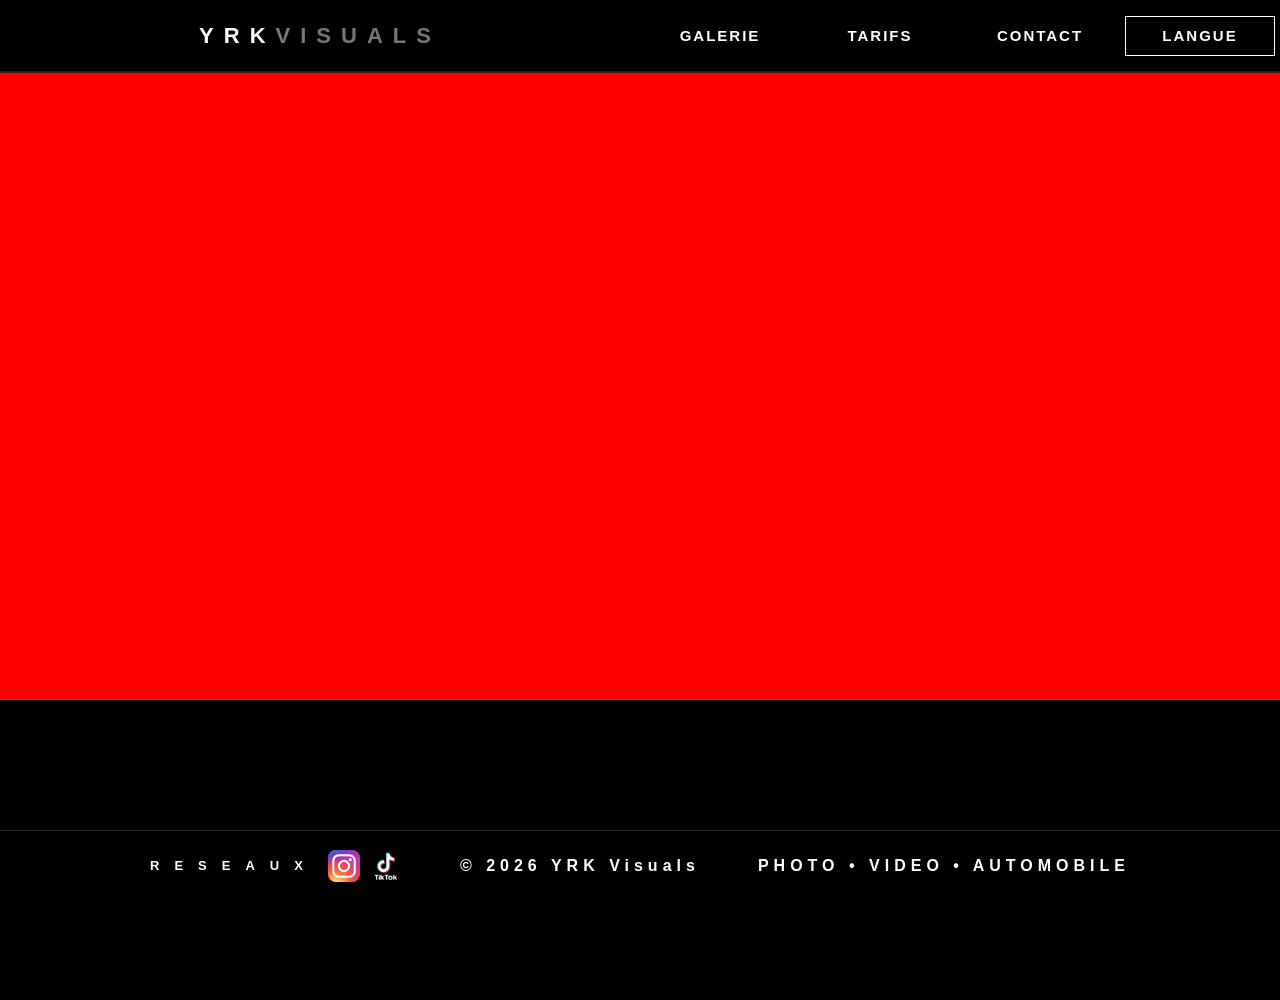
==== contact.html @ d0f7f5f6 "Ajout des fichiers du site 100% no ai" ====
<!DOCTYPE html>
<html lang="fr">
<head>
    <link rel="stylesheet" href="style_contact.css">
    <meta charset="UTF-8">
    <meta name="viewport" content="width=device-width, initial-scale=1.0">
    <title>Tarifs</title>
</head>
<body>

<!--header-->

<header>
    <div id="box_header_gauche">
        <a href="index.html">
                YRK<span>VISUALS</span>
        </a>
    </div>
    <div id="box_header_droite">
        <div id="box_header_galerie">
            <a href="galerie.html">
                galerie
            </a>
        </div>
        <div id="box_header_tarifs">
            <a href="tarifs.html">
                tarifs
            </a>
        </div>
        <div id="box_header_contact">
            <a href="contact.html">
                contact
            </a>
        </div>
        <div id="box_header_langue">
                langue 
        </div>
    </div>
</header>

<!--main-->
<!--premier bloc-->

<main>
    <div id="premierbloc">
        
    </div>

<!--deuxieme bloc-->

    <div id="deuxiemebloc">

    </div>
</main>

<!--footer-->

<footer>
    <div id="box_footer_gauche">
        <h4 id="text_footer_reseaux">RESEAUX</h4>
        <a id="bouton_footer_insta" href="https://www.instagram.com/yrk.visuals/"></a>
        <a id="bouton_footer_tiktok" href="https://www.tiktok.com/@yrk.visuals"></a>
    </div>

    <div id="box_footer_millieu">
        <h2 id="text_footer_millieu">© 2026 YRK Visuals</h2>
    </div>

    <div id="box_footer_droite">
        <h3 id="text_footer_droite">PHOTO • VIDEO • AUTOMOBILE</h3>
    </div>
</footer>
</body>
</html>
---- style_contact.css ----
*{
    box-sizing: border-box;
}
body{
    margin: 0px;
    background-color: black;
}
/*------------*/
/*   header   */
/*------------*/

header{
    position: fixed;
    top: 0;
    left: 0;
    right: 0;
    height: 71px;
    border-bottom: solid rgb(34, 34, 34) 73px;
    display: flex;
}
#box_header_gauche{
    width: 50%;
    height: 71px;
    background-color: black;
    display: flex;
    align-items: center;
    justify-content: center;
}
#box_header_gauche a{
    font-weight: 900;
    margin: 0%;
    color: white;
    letter-spacing: 10px;
    font-size: 22px;
    transition: 0.3s;
    font-family: Arial, Helvetica, sans-serif;  
    text-decoration: none;
}
#box_header_gauche a:hover{
    transform: scale(1.01);
    letter-spacing: 15px;
}
#box_header_gauche span{
    color: #777;
}
#box_header_droite{
    width: 50%;
    height: 71px;
    background-color: black;
    display: flex;
    align-items: center;
    justify-content: center;
    gap: 10px;
}
#box_header_droite div{
    height: 40px;
    width: 150px;
    background-color: black;
    display: flex;
    align-items: center;
    justify-content: center;
    font-size: 15px;
    font-family: Arial, Helvetica, sans-serif;
    font-weight: 900;
    letter-spacing: 2px;
    color: white;
    text-transform: uppercase;
}
#box_header_droite a{
    text-decoration: none;
    color: white;
    transition: 0.3s;
}
#box_header_droite a:hover{
    transform: scale(1.01);
    letter-spacing: 5px;
    color: rgba(255, 255, 255, 0.5 );
}
#box_header_langue{
    border: solid white 1px;
    transition: 0.3s;
}
#box_header_langue:hover{
    color: black;
    background-color: white;

}

/*----------*/
/*   main   */
/*----------*/

main{
    height: 1000px;
    width: 100%;
}
#premierbloc{
    width: 100%;
    height: 700px;
    background-color: red;
}



footer{
    position: fixed;
    bottom: 0;
    left: 0;
    right: 0;
    display: flex;
    background-color: black;
    height: 70px;
    justify-content: space-between;
    padding-left: 150px;
    padding-right: 150px;
    border-top: solid rgb(34, 34, 34) 1px;
}
#box_footer_gauche{
    display: flex;
    justify-content: center;
    align-items: center;
    font-family: "Montserrat", sans-serif;
}
#text_footer_reseaux{
    font-weight: 800;
    font-size: small;
    color: white;
    letter-spacing: 15px;
}
#bouton_footer_insta{
    background-image: url(logo_insta.png);
    background-size: cover;
    background-position: center;
    background-repeat: no-repeat;
    width: 32px;
    height: 32px;
    text-decoration: none;
    border-radius: 8px;
    transition: 0.3s;
    margin-left: 10px;
}
#bouton_footer_insta:hover{
    transform: scale(1.3);
    box-shadow: 0 0 25px #E1306C;
}
#bouton_footer_tiktok{
    background-image: url(logo_tiktok.jpg);
    background-size: cover;
    background-position: center;
    background-repeat: no-repeat;
    width: 32px;
    height: 32px;
    text-decoration: none;
    border-radius: 8px;
    transition: 0.3s;
    margin-left: 10px;
}   
#bouton_footer_tiktok:hover{
    transform: scale(1.3);
    box-shadow: 0 0 25px #5fbde2;
}
#box_footer_millieu{
    display: flex;
    justify-content: center;
    align-items: center;
}
#text_footer_millieu{
    font-family: "Montserrat", sans-serif;
    font-size: medium;
    color: white;
    letter-spacing: 5px;
}
#box_footer_droite{
    display: flex;
    justify-content: center;
    align-items: center;
}
#text_footer_droite{
    font-family: "Montserrat", sans-serif;
    font-size: medium;
    color: white;
    letter-spacing: 5px;
}
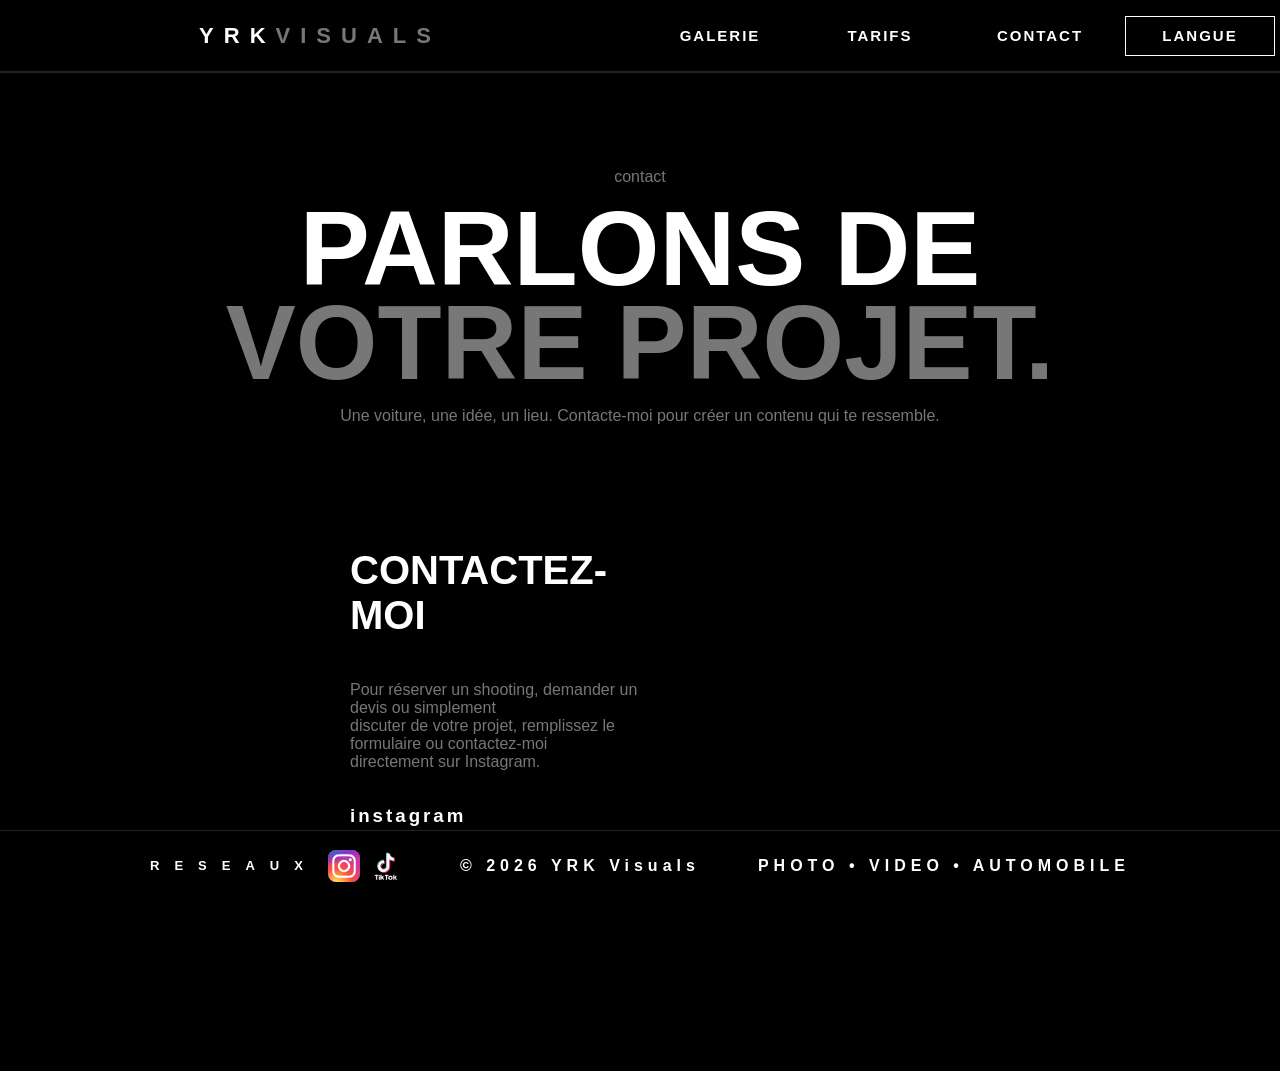
==== commit e236c746: "Mise à jour des pages contact, galerie, index, tarifs et styles pour améliorer la présentation et l'" ====
--- a/contact.html
+++ b/contact.html
@@ -43,13 +43,45 @@
 
 <main>
     <div id="premierbloc">
-        
+        <p id="eyebrow">
+            contact
+        </p>
+        <h1 id="titre">
+            parlons de
+            <br>
+            <span>
+            votre projet.
+            </span>
+        </h1>
+        <p id="description">
+            Une voiture, une idée, un lieu. Contacte-moi pour créer un contenu qui te ressemble.
+        </p>
     </div>
 
 <!--deuxieme bloc-->
 
     <div id="deuxiemebloc">
-
+        <div id="contact">
+            <h1>
+                contactez-moi
+            </h1>
+            <p>
+                Pour réserver un shooting, demander un devis ou simplement
+                <br>
+                discuter de votre projet, remplissez le formulaire ou contactez-moi
+                <br>
+                directement sur Instagram.
+            </p>
+            <h3>
+                instagram
+            </h3>
+            <a href="https://www.instagram.com/yrk.visuals/" target="_blank">
+                @YRK.VISUALS
+            </a>
+        </div>
+        <div id="form">
+            
+        </div>
     </div>
 </main>
 
@@ -58,8 +90,8 @@
 <footer>
     <div id="box_footer_gauche">
         <h4 id="text_footer_reseaux">RESEAUX</h4>
-        <a id="bouton_footer_insta" href="https://www.instagram.com/yrk.visuals/"></a>
-        <a id="bouton_footer_tiktok" href="https://www.tiktok.com/@yrk.visuals"></a>
+        <a id="bouton_footer_insta" href="https://www.instagram.com/yrk.visuals/" target="_blank"></a>
+        <a id="bouton_footer_tiktok" href="https://www.tiktok.com/@yrk.visuals" target="_blank"></a>
     </div>
 
     <div id="box_footer_millieu">
--- a/style_contact.css
+++ b/style_contact.css
@@ -96,8 +96,86 @@
 }
 #premierbloc{
     width: 100%;
-    height: 700px;
-    background-color: red;
+    height: 450px;
+    margin-top: 71px;
+    background-color: black;
+    display: flex;
+    flex-direction: column;
+    align-items: center;
+    justify-content: center;
+    text-align: center;
+}
+#eyebrow{
+    color: #777;
+    font-family: Arial, Helvetica, sans-serif
+}
+#titre{
+    color: white;
+    font-family: Arial, Helvetica, sans-serif;
+    font-weight: bold;
+    font-size: 105px;
+    margin: 0%;
+    text-transform: uppercase;
+    line-height: .9;
+}
+#titre span{
+    color: #777;
+}
+#description{
+    color: #777;
+    font-family: Arial, Helvetica, sans-serif;
+}
+
+/*deuxieme bloc*/
+
+#deuxiemebloc{
+    width: 100%;
+    height: 500px;
+    background-color: black;
+    display: flex;
+}
+#contact{
+    width: 50%;
+    height: 500px;
+    background-color: black;
+    display: flex;
+    flex-direction: column;
+    padding-left: 350px;
+}
+#contact h1{
+    font-family: Arial, Helvetica, sans-serif;
+    font-weight: bold;
+    font-size: 40px;
+    color: white;
+    text-transform: uppercase;
+}
+#contact p{
+    color: #777;
+    font-family: Arial, Helvetica, sans-serif;
+}
+#contact h3{
+    color: white;
+    font-family: Arial, Helvetica, sans-serif;
+    font-weight: 900;
+    letter-spacing: 3px;
+}
+#contact a{
+    color: #777;
+    font-family: Arial, Helvetica, sans-serif;
+    font-weight: 600;
+    letter-spacing: 3px;
+    transition: 0.1s;
+}
+#contact a:hover{
+    color: #444;
+}
+
+
+
+#form{
+    width: 50%;
+    height: 500px;
+    background-color: black;
 }
 
 
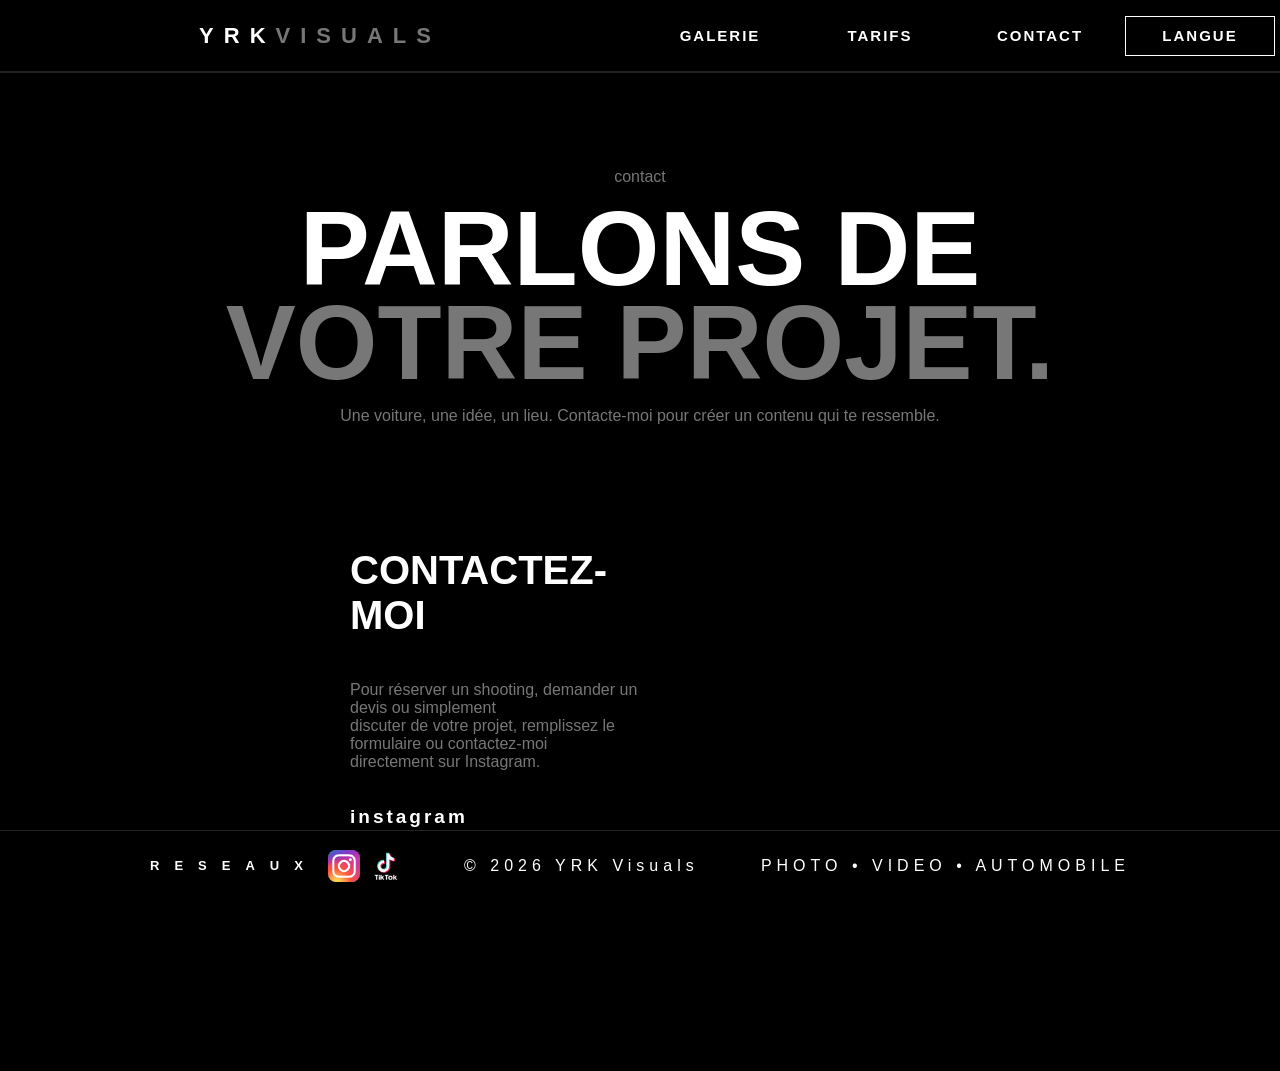
==== commit ee4e1cba: "Refactor CSS and HTML structure for improved styling and consistency - Added new CSS files: style_in" ====
--- a/contact.html
+++ b/contact.html
@@ -1,7 +1,8 @@
 <!DOCTYPE html>
 <html lang="fr">
 <head>
-    <link rel="stylesheet" href="style_contact.css">
+    <link rel="stylesheet" href="style.css">
+    <link rel="icon" type="image/png" href="/images/favicon.png">
     <meta charset="UTF-8">
     <meta name="viewport" content="width=device-width, initial-scale=1.0">
     <title>Tarifs</title>
--- a/style.css
+++ b/style.css
@@ -0,0 +1,575 @@
+﻿* {
+    box-sizing: border-box;
+}
+body {
+    margin: 0;
+    background: #000;
+}
+
+/* Header commun */
+header {
+    position: fixed;
+    z-index: 10;
+    top: 0;
+    right: 0;
+    left: 0;
+    display: flex;
+    height: 71px;
+    border-bottom: 73px solid rgb(34, 34, 34);
+}
+#box_header_gauche, #box_header_droite {
+    display: flex;
+    align-items: center;
+    justify-content: center;
+    width: 50%;
+    height: 71px;
+    background: #000;
+}
+#box_header_gauche a {
+    margin: 0;
+    color: #fff;
+    font: 900 22px Arial, Helvetica, sans-serif;
+    letter-spacing: 10px;
+    text-decoration: none;
+    transition: .3s;
+}
+#box_header_gauche a:hover {
+    transform: scale(1.01);
+    letter-spacing: 15px;
+}
+#box_header_gauche span {
+    color: #777;
+}
+#box_header_droite {
+    gap: 10px;
+}
+#box_header_droite div {
+    display: flex;
+    align-items: center;
+    justify-content: center;
+    width: 150px;
+    height: 40px;
+    background: #000;
+    color: #fff;
+    font: 900 15px Arial, Helvetica, sans-serif;
+    letter-spacing: 2px;
+    text-transform: uppercase;
+}
+#box_header_droite a {
+    color: #fff;
+    text-decoration: none;
+    transition: .3s;
+}
+#box_header_droite a:hover {
+    color: rgba(255,255,255,.5);
+    transform: scale(1.01);
+    letter-spacing: 5px;
+}
+#box_header_langue {
+    border: 1px solid #fff;
+    transition: .3s;
+}
+#box_header_langue:hover {
+    color: #000;
+    background: #fff;
+}
+
+/* index.html */
+body:has(#hero) #premierbloc {
+    display: flex;
+    flex-direction: column;
+    justify-content: center;
+    width: 100%;
+    height: 805px;
+    margin-top: 71px;
+    padding-bottom: 35px;
+    padding-left: 200px;
+    border-bottom: 1px solid rgb(34,34,34);
+}
+#hero_eyebrow {
+    margin-top: 100px;
+    color: #fff;
+    font-family: Montserrat, sans-serif;
+    letter-spacing: 5px;
+}
+#hero {
+    margin: 0;
+    color: #fff;
+    font: 800 150px/.9 Arial, Helvetica, sans-serif;
+}
+#hero_span, body:has(#hero) #deuxiemebloc_gauche span, body:has(#hero) #troisiemebloc span {
+    color: #777;
+}
+#hero_description {
+    color: #777;
+    font-family: Montserrat, sans-serif;
+}
+#boutons_premierbloc {
+    width: 1247px;
+    margin-top: 60px;
+    color: #fff;
+    font-family: Montserrat, sans-serif;
+}
+#bouton_galerie, #bouton_tarifs {
+    padding: 16px 35px;
+    border: 1px solid #fff;
+    font: 900 16px Montserrat, sans-serif;
+    letter-spacing: 2px;
+    text-decoration: none;
+    transition: .3s;
+}
+#bouton_galerie {
+    color: #000;
+    background: #fff;
+}
+#bouton_galerie:hover {
+    color: #fff;
+    background: transparent;
+}
+#bouton_tarifs {
+    margin-left: 50px;
+    color: #fff;
+}
+#bouton_tarifs:hover {
+    color: #000;
+    background: #fff;
+}
+body:has(#hero) #deuxiemebloc {
+    display: flex;
+    align-items: center;
+    justify-content: space-around;
+    gap: 25px;
+    width: 100%;
+    height: 810px;
+    border-bottom: 1px solid rgb(34,34,34);
+}
+body:has(#hero) #deuxiemebloc_gauche {
+    display: flex;
+    flex-direction: column;
+    justify-content: center;
+    width: 900px;
+    height: 600px;
+}
+body:has(#hero) #deuxiemebloc_gauche h6 {
+    margin: 0;
+    color: #777;
+    font: 800 12px Montserrat, sans-serif;
+    letter-spacing: 8px;
+}
+body:has(#hero) #deuxiemebloc_gauche h1 {
+    margin: 40px 0 0;
+    color: #fff;
+    font: 900 100px/.95 Arial, Helvetica, sans-serif;
+}
+body:has(#hero) #deuxiemebloc_droite {
+    display: flex;
+    flex-direction: column;
+    justify-content: center;
+    width: 600px;
+    height: 600px;
+    font: 16px/1.8 Arial, Helvetica, sans-serif;
+}
+body:has(#hero) #deuxiemebloc_droite p {
+    color: #777;
+}
+body:has(#hero) #deuxiemebloc_droite a {
+    display: flex;
+    justify-content: center;
+    width: 300px;
+    padding-bottom: 4px;
+    border-bottom: 1px solid #fff;
+    color: #fff;
+    font: 700 12px Montserrat, sans-serif;
+    letter-spacing: 5px;
+    text-decoration: none;
+    text-transform: uppercase;
+    transition: .3s;
+}
+body:has(#hero) #deuxiemebloc_droite a:hover {
+    width: 400px;
+}
+body:has(#hero) #troisiemebloc {
+    display: flex;
+    flex-direction: column;
+    align-items: center;
+    justify-content: center;
+    width: 100%;
+    height: 600px;
+    margin-bottom: 70px;
+    color: #fff;
+    text-align: center;
+}
+#troisiemebloc_eyebrow {
+    margin: 0;
+    color: #777;
+    font: 800 20px Montserrat, sans-serif;
+    letter-spacing: 8px;
+}
+#troisiemebloc_titre {
+    color: #fff;
+    font: 900 110px/.95 Arial, Helvetica, sans-serif;
+    letter-spacing: -4px;
+    text-transform: uppercase;
+}
+#troisiemebloc_bouton {
+    padding: 16px 45px;
+    border: 1px solid #fff;
+    color: #000;
+    background: #fff;
+    font: 900 16px Arial, Helvetica, sans-serif;
+    letter-spacing: 4px;
+    text-decoration: none;
+    transition: .3s;
+}
+#troisiemebloc_bouton:hover {
+    color: #fff;
+    background: #000;
+    letter-spacing: 6px;
+    transform: scale(1.1);
+}
+
+/* Contact */
+body:has(#contact) main {
+    width: 100%;
+    height: 1000px;
+}
+body:has(#contact) #premierbloc {
+    display: flex;
+    flex-direction: column;
+    align-items: center;
+    justify-content: center;
+    width: 100%;
+    height: 450px;
+    margin-top: 71px;
+    text-align: center;
+}
+#eyebrow, #description {
+    color: #777;
+    font-family: Arial, Helvetica, sans-serif;
+}
+#titre {
+    margin: 0;
+    color: #fff;
+    font: bold 105px/.9 Arial, Helvetica, sans-serif;
+    text-transform: uppercase;
+}
+#titre span {
+    color: #777;
+}
+body:has(#contact) #deuxiemebloc {
+    display: flex;
+    width: 100%;
+    height: 500px;
+}
+#contact, #form {
+    width: 50%;
+    height: 500px;
+}
+#contact {
+    display: flex;
+    flex-direction: column;
+    padding-left: 350px;
+}
+#contact h1 {
+    color: #fff;
+    font: bold 40px Arial, Helvetica, sans-serif;
+    text-transform: uppercase;
+}
+#contact p {
+    color: #777;
+    font-family: Arial, Helvetica, sans-serif;
+}
+#contact h3 {
+    color: #fff;
+    font: 900 19px Arial, Helvetica, sans-serif;
+    letter-spacing: 3px;
+}
+#contact a {
+    color: #777;
+    font: 600 16px Arial, Helvetica, sans-serif;
+    letter-spacing: 3px;
+    transition: .1s;
+}
+#contact a:hover {
+    color: #444;
+}
+
+/* galerie.html */
+body:has(#titre_portfolio) #premierbloc {
+    display: flex;
+    flex-direction: column;
+    align-items: center;
+    justify-content: center;
+    width: 100%;
+    height: 400px;
+    margin-top: 71px;
+    border-bottom: 1px solid rgb(34,34,34);
+}
+#titre_portfolio {
+    display: flex;
+    justify-content: center;
+    width: 125px;
+    margin: 0 0 20px;
+    padding-bottom: 5px;
+    border-bottom: 2px solid rgba(255,255,255,.356);
+    color: rgba(255,255,255,.623);
+    font: 15px Arial, Helvetica, sans-serif;
+    letter-spacing: 5px;
+    text-align: center;
+}
+#titre_realisations {
+    display: flex;
+    justify-content: center;
+    margin: 0;
+    color: #fff;
+    font: 150px Montserrat, sans-serif;
+    text-align: center;
+}
+#titre_realisations_span, #quatriemebloc span {
+    color: #777;
+}
+#selection {
+    color: #666;
+    font-family: Arial, Helvetica, sans-serif;
+}
+body:has(#titre_portfolio) #deuxiemebloc {
+    width: 100%;
+    height: 600px;
+}
+body:has(#titre_portfolio) #troisiemebloc {
+    display: grid;
+    grid-template-columns: repeat(2, 1fr);
+    align-items: center;
+    justify-items: center;
+    width: 100%;
+    height: 1000px;
+    border-top: 1px solid rgb(34,34,34);
+}
+#bloc1, #bloc2, #bloc3, #bloc4 {
+    width: 450px;
+    height: 450px;
+    background: #e1306c;
+}
+#quatriemebloc {
+    display: flex;
+    flex-direction: column;
+    align-items: center;
+    justify-content: center;
+    width: 100%;
+    height: 417px;
+    margin-bottom: 70px;
+    border-top: 1px solid rgb(34,34,34);
+    color: #fff;
+    font-family: Arial, Helvetica, sans-serif;
+    text-align: center;
+    text-transform: uppercase;
+}
+#quatriemebloc h1 {
+    color: #fff;
+    font-size: 70px;
+    font-weight: 600;
+}
+#quatriemebloc a {
+    padding: 16px 27px;
+    border: 1px solid #fff;
+    color: #000;
+    background: #fff;
+    font: 900 11px Arial, Helvetica, sans-serif;
+    text-decoration: none;
+    transition: .3s;
+}
+#quatriemebloc a:hover {
+    color: #fff;
+    background: #000;
+}
+
+/* tarifs.html */
+body:has(#tarif_1) main {
+    margin-top: 55px;
+}
+body:has(#tarif_1) #premierbloc {
+    display: flex;
+    flex-direction: column;
+    align-items: center;
+    width: 100%;
+    margin-bottom: 50px;
+    color: #fff;
+}
+#text_prestation_premierbloc {
+    margin-top: 75px;
+    color: #777;
+    font-family: Montserrat, sans-serif;
+    letter-spacing: 3px;
+}
+#text_tarifs_premierbloc {
+    margin: 0;
+    font: 105px Arial, Helvetica, sans-serif;
+    letter-spacing: -2px;
+    text-transform: uppercase;
+}
+body:has(#tarif_1) #deuxiemebloc {
+    display: flex;
+    align-items: center;
+    justify-content: center;
+    gap: 20px;
+    width: 100%;
+    height: 900px;
+    padding-top: 40px;
+    border-top: 1px solid rgb(34,34,34);
+    border-bottom: 1px solid rgb(34,34,34);
+}
+#tarif_1, #tarif_3 {
+    width: 370px;
+    height: 636px;
+    border: 1px solid rgb(50,50,50);
+}
+#tarif_2 {
+    width: 381px;
+    height: 655px;
+    border: 1px solid rgba(255,255,255,.5);
+}
+#tarif_1, #tarif_2, #tarif_3 {
+    padding: 45px 35px;
+    background: #0d0d0d;
+    transition: .3s;
+}
+#tarif_1:hover, #tarif_3:hover {
+    border-color: rgb(100,100,100);
+}
+#tarif_2:hover {
+    border-color: #fff;
+}
+#tarif1_eyebrow, #tarif2_eyebrow, #tarif3_eyebrow {
+    margin-top: 30px;
+    color: #777;
+    font: bold 12px Arial, Helvetica, sans-serif;
+    letter-spacing: 5px;
+    text-transform: uppercase;
+}
+#tarif1_prix, #tarif2_prix, #tarif3_prix {
+    color: #fff;
+    font: bold 65px Arial, Helvetica, sans-serif;
+}
+#tarif1_description, #tarif2_description, #tarif3_description {
+    color: #777;
+    font: 400 16px Montserrat, sans-serif;
+}
+#tarif1_liste {
+    width: 298px;
+    height: 205px;
+    margin-bottom: 30px;
+}
+#tarif1_redirection, #tarif2_redirection, #tarif3_redirection {
+    padding: 16px 27px;
+    border: 1px solid #fff;
+    color: #000;
+    background: #fff;
+    font: 900 11px Arial, Helvetica, sans-serif;
+    letter-spacing: 1.5px;
+    text-decoration: none;
+    text-transform: uppercase;
+    transition: .3s;
+}
+#tarif1_redirection:hover, #tarif2_redirection:hover, #tarif3_redirection:hover {
+    color: #fff;
+    background: transparent;
+}
+body:has(#tarif_1) #troisiemebloc {
+    display: flex;
+    flex-direction: column;
+    align-items: center;
+    justify-content: center;
+    width: 100%;
+    height: 700px;
+    color: #fff;
+}
+#projet {
+    margin: 0;
+    color: #fff;
+    font: 600 70px Arial, Helvetica, sans-serif;
+    text-transform: uppercase;
+}
+#sur_mesure {
+    color: #777;
+}
+body:has(#tarif_1) #troisiemebloc p {
+    display: flex;
+    color: #777;
+    font-family: Arial, Helvetica, sans-serif;
+    text-align: center;
+}
+#lien_devis {
+    margin-top: 30px;
+    padding: 15px 45px;
+    border: 1px solid #fff;
+    color: #000;
+    background: #fff;
+    font: 900 15px Arial, Helvetica, sans-serif;
+    letter-spacing: 3px;
+    text-decoration: none;
+    text-transform: uppercase;
+    transition: .3s;
+}
+#lien_devis:hover {
+    color: #fff;
+    background: transparent;
+}
+
+/* Footer */
+footer {
+    position: fixed;
+    z-index: 10;
+    right: 0;
+    bottom: 0;
+    left: 0;
+    display: flex;
+    justify-content: space-between;
+    height: 70px;
+    padding: 0 150px;
+    background: #000;
+    border-top: 1px solid rgb(34,34,34);
+}
+#box_footer_gauche, #box_footer_millieu, #box_footer_droite {
+    display: flex;
+    align-items: center;
+    justify-content: center;
+}
+#box_footer_gauche {
+    font-family: Montserrat, sans-serif;
+}
+#text_footer_reseaux {
+    color: #fff;
+    font-size: small;
+    font-weight: 800;
+    letter-spacing: 15px;
+}
+#bouton_footer_insta, #bouton_footer_tiktok {
+    width: 32px;
+    height: 32px;
+    margin-left: 10px;
+    border-radius: 8px;
+    background-position: center;
+    background-size: cover;
+    background-repeat: no-repeat;
+    text-decoration: none;
+    transition: .3s;
+}
+#bouton_footer_insta {
+    background-image: url(images/logo_insta.png);
+}
+#bouton_footer_tiktok {
+    background-image: url(images/logo_tiktok.jpg);
+}
+#bouton_footer_insta:hover {
+    box-shadow: 0 0 25px #e1306c;
+    transform: scale(1.3);
+}
+#bouton_footer_tiktok:hover {
+    box-shadow: 0 0 25px #5fbde2;
+    transform: scale(1.3);
+}
+#text_footer_millieu, #text_footer_droite {
+    color: #fff;
+    font: medium Montserrat, sans-serif;
+    letter-spacing: 5px;
+}
